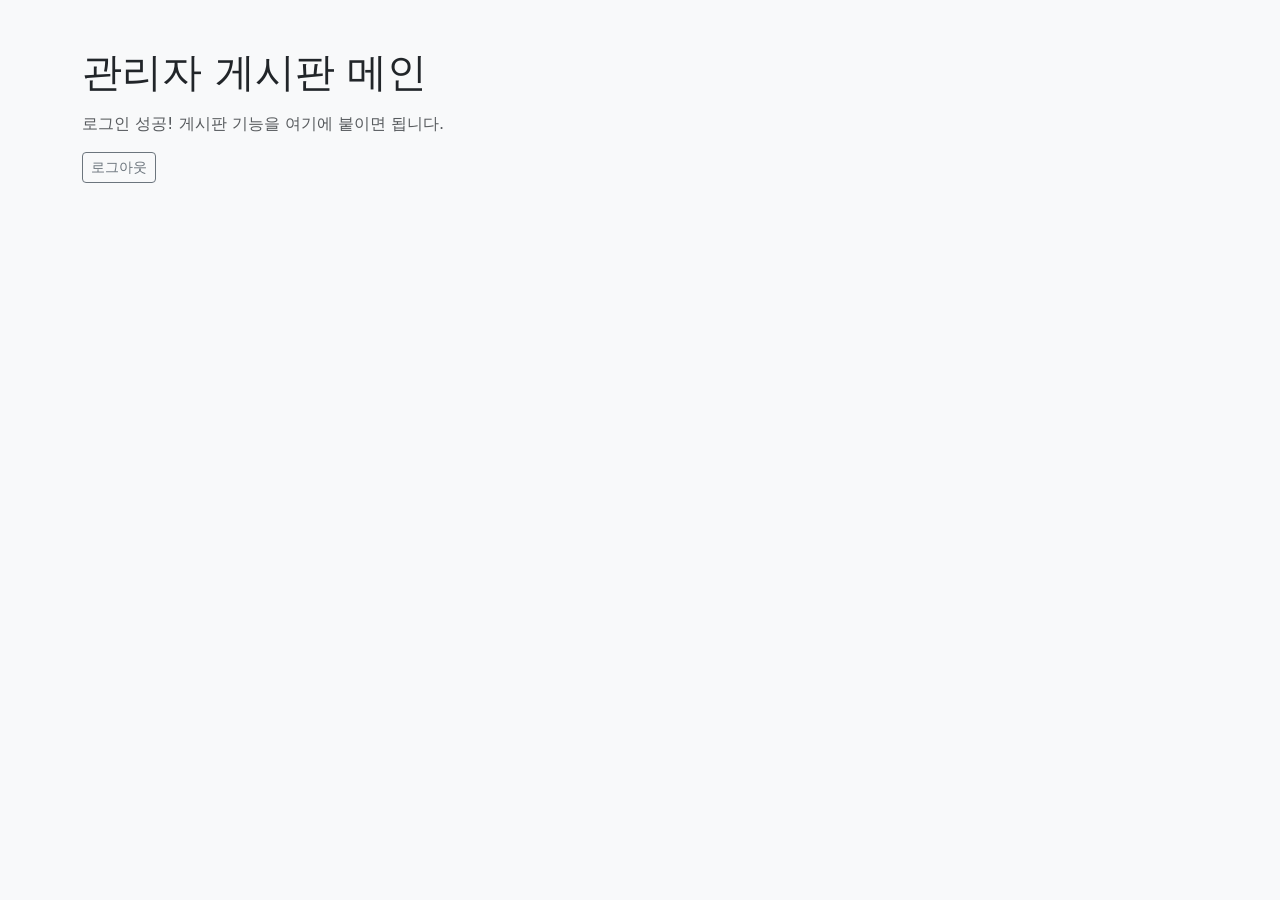
==== src/main/resources/templates/admin/board/adminMainBoard.html @ ca4fb1fc "관리자페이지 로그인, 신규등록, 비밀번호 찾기 구현" ====
<!-- src/main/resources/templates/admin/board/adminMainBoard.html -->
<!DOCTYPE html>
<html lang="ko" xmlns:th="http://www.thymeleaf.org">
<head>
  <meta charset="UTF-8"/>
  <meta name="viewport" content="width=device-width, initial-scale=1"/>
  <title>관리자 게시판 메인</title>
  <link href="https://cdn.jsdelivr.net/npm/bootstrap@5.3.0/dist/css/bootstrap.min.css" rel="stylesheet"/>
</head>
<body class="bg-light">
<div class="container py-5">
  <h1 class="mb-3">관리자 게시판 메인</h1>
  <p class="text-muted">로그인 성공! 게시판 기능을 여기에 붙이면 됩니다.</p>
  <a href="/admin/logout" class="btn btn-outline-secondary btn-sm">로그아웃</a>
</div>
</body>
</html>
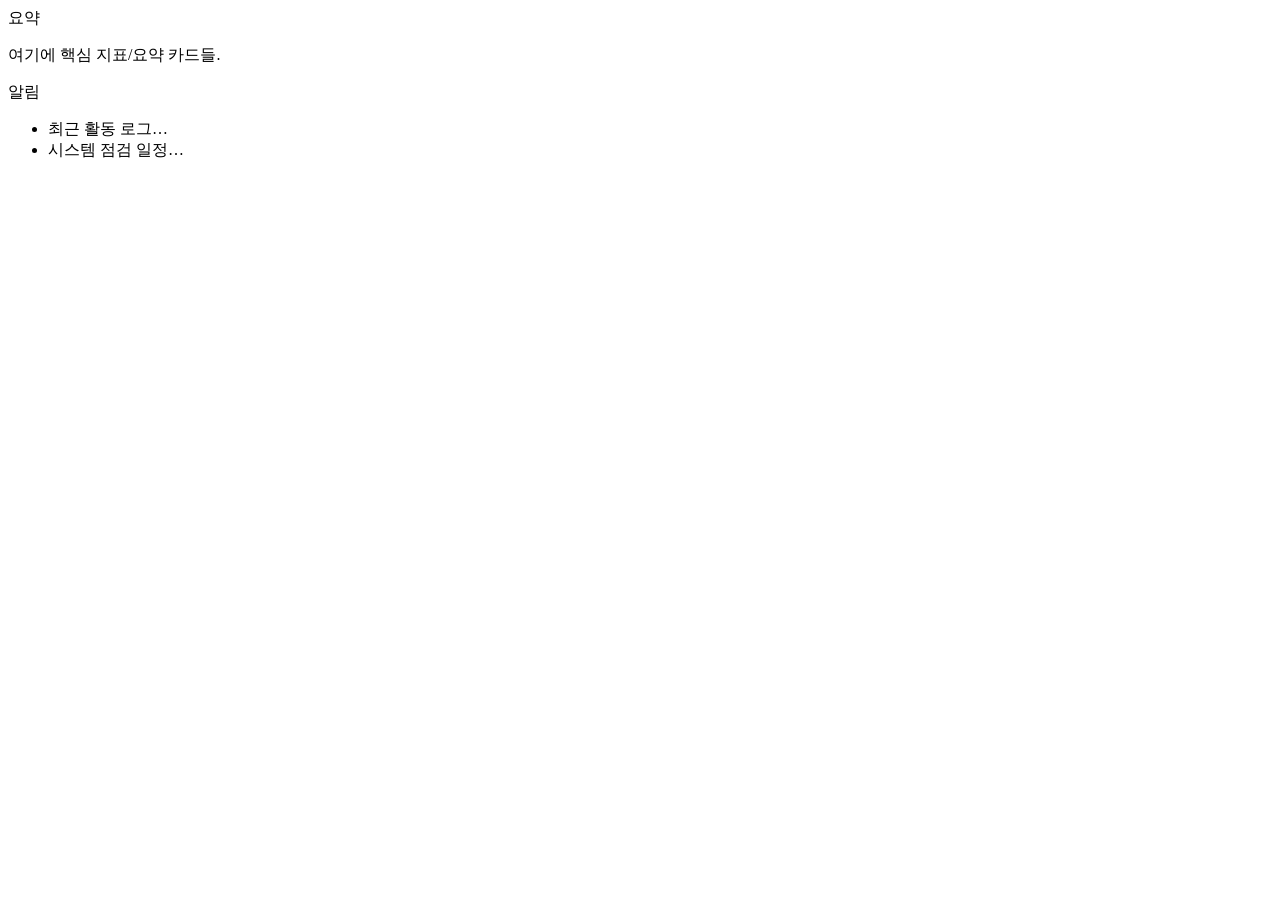
==== commit 9b89aae5: "관리자페이지 로그인, 신규등록, 비밀번호 찾기 구현, 공통코드 화면 만들던 도중" ====
--- a/src/main/resources/templates/admin/board/adminMainBoard.html
+++ b/src/main/resources/templates/admin/board/adminMainBoard.html
@@ -1,17 +1,36 @@
-<!-- src/main/resources/templates/admin/board/adminMainBoard.html -->
 <!DOCTYPE html>
 <html lang="ko" xmlns:th="http://www.thymeleaf.org">
 <head>
-  <meta charset="UTF-8"/>
-  <meta name="viewport" content="width=device-width, initial-scale=1"/>
-  <title>관리자 게시판 메인</title>
-  <link href="https://cdn.jsdelivr.net/npm/bootstrap@5.3.0/dist/css/bootstrap.min.css" rel="stylesheet"/>
+  <!-- 레이아웃으로 전달할 타이틀 조각 -->
+  <title th:fragment="page_title">관리자 메인보드 - WINO</title>
 </head>
-<body class="bg-light">
-<div class="container py-5">
-  <h1 class="mb-3">관리자 게시판 메인</h1>
-  <p class="text-muted">로그인 성공! 게시판 기능을 여기에 붙이면 됩니다.</p>
-  <a href="/admin/logout" class="btn btn-outline-secondary btn-sm">로그아웃</a>
+<body>
+<!-- 레이아웃에 본문/타이틀 프래그먼트를 넘겨주기 -->
+<div th:replace="~{layout/admin-layout :: layout(~{::page_title}, ~{::page_content})}">
+  <!-- 본문 프래그먼트 -->
+  <main th:fragment="page_content">
+    <div class="row g-3">
+      <div class="col-12 col-lg-6">
+        <div class="card shadow-sm">
+          <div class="card-header">요약</div>
+          <div class="card-body">
+            <p class="mb-0 text-muted">여기에 핵심 지표/요약 카드들.</p>
+          </div>
+        </div>
+      </div>
+      <div class="col-12 col-lg-6">
+        <div class="card shadow-sm">
+          <div class="card-header">알림</div>
+          <div class="card-body">
+            <ul class="mb-0">
+              <li>최근 활동 로그…</li>
+              <li>시스템 점검 일정…</li>
+            </ul>
+          </div>
+        </div>
+      </div>
+    </div>
+  </main>
 </div>
 </body>
 </html>
